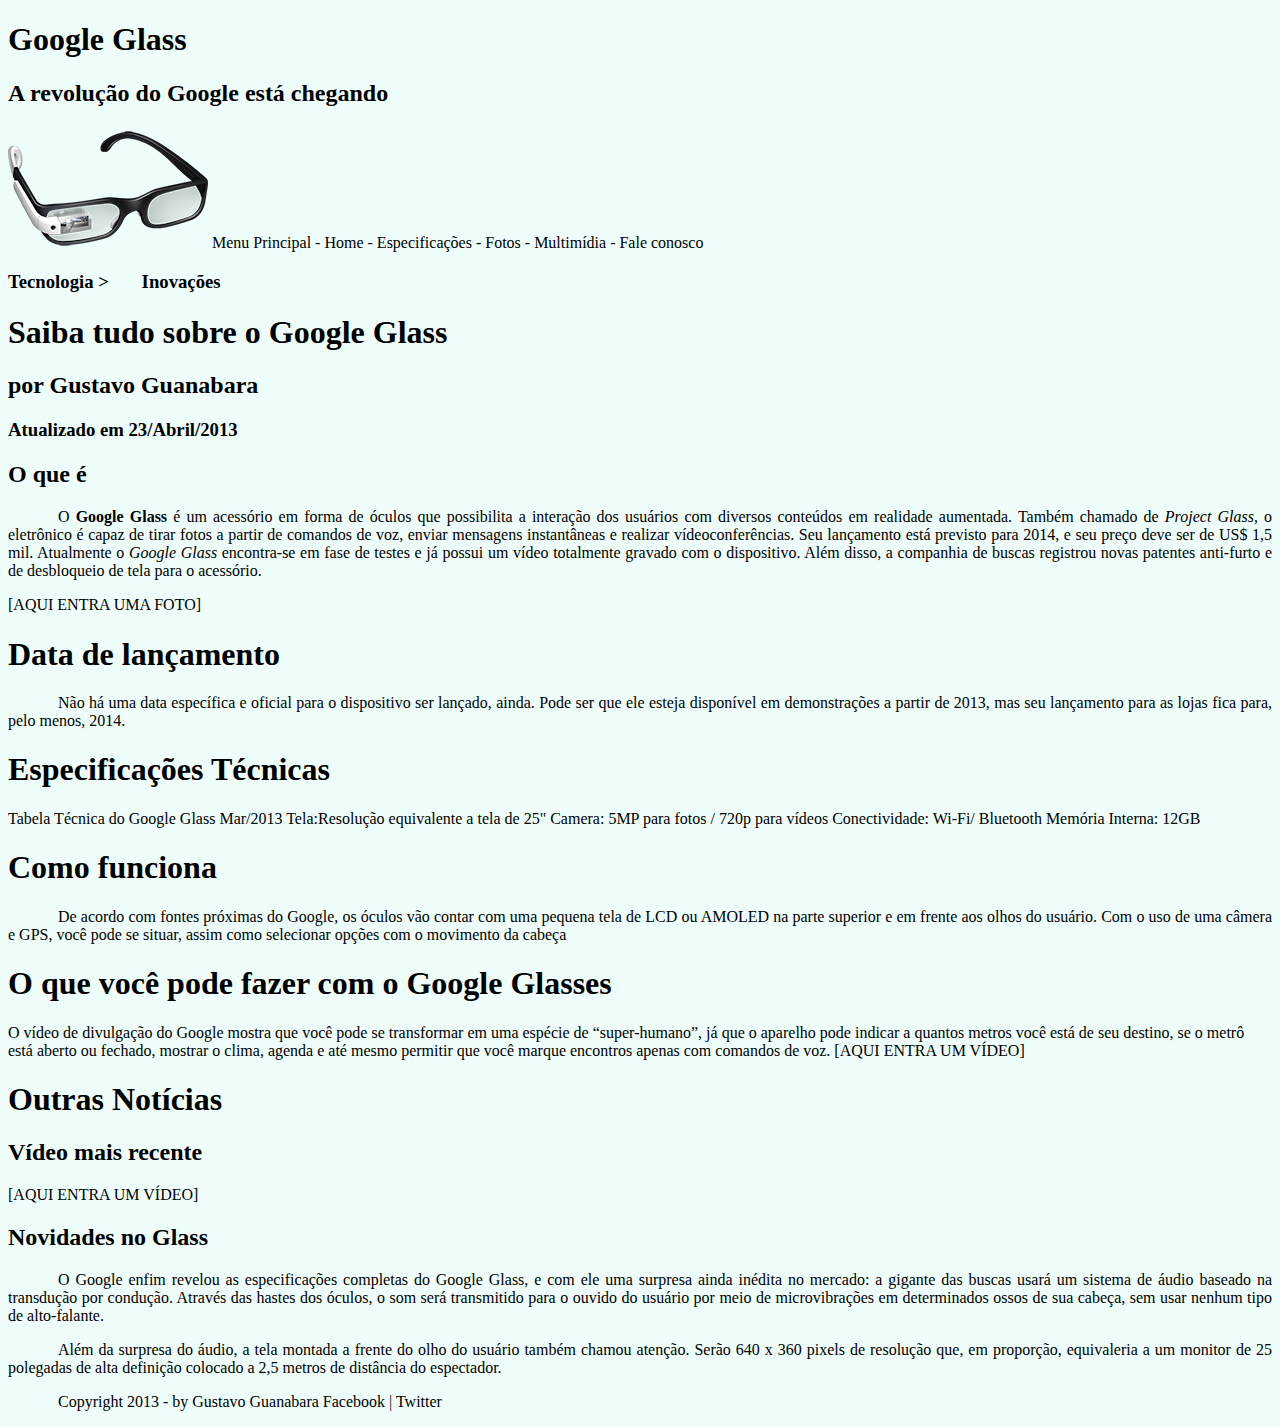
==== index.html @ 818b0354 "Salvando pela primeira vez os arquivos do projeto" ====
<!DOCTYPE html>
<html lang="pt-br">
 <head>
	<meta charset="UTF-8"/>
	<title>Tudo sobre Google Glass</title>
	<style>
		body {
		
		background-color: hsla(165, 81%, 93%, 0.5);
		color: rgba(0, 0, 0, 1);
		
		}
		p{
			text-align: justify;
			text-indent: 50px;		
		}
		
	</style>
 
 </head> 
 <body>
 <div id="interface">
	
	<header id="cabecalho">
	<hgroup> 
	<h1>Google Glass</h1>
	<h2>A revolução do Google está chegando</h2>
	</hgrup>
	
<img src="imagens/glass-oculos-preto-peq.png">

Menu Principal
- Home
- Especificações
- Fotos
- Multimídia
- Fale conosco
	
	</header>
<hgroup>	
<h3>Tecnologia > &nbsp;&nbsp;&nbsp;&nbsp;&nbsp;&nbsp;Inovações</h3>
<h1>Saiba tudo sobre o Google Glass</h1>
<h2>por Gustavo Guanabara</h2>
<h3>Atualizado em 23/Abril/2013</h3>
</hgroup>


<h2>O que é</h2>
<p>O <span style="font-weight:900;">Google Glass</span> é um acessório em forma de óculos que possibilita a interação dos usuários com diversos conteúdos em realidade aumentada. Também chamado de <i>Project Glass</i>, o eletrônico é capaz de tirar fotos a partir de comandos de voz, enviar mensagens instantâneas e realizar vídeoconferências. Seu lançamento está previsto para 2014, e seu preço deve ser de US$ 1,5 mil. Atualmente o <em>Google Glass</em> encontra-se em fase de testes e já possui um vídeo totalmente gravado com o dispositivo. Além disso, a companhia de buscas registrou novas patentes anti-furto e de desbloqueio de tela para o acessório.</p>

[AQUI ENTRA UMA FOTO]

<h1>Data de lançamento</h1>
<p>Não há uma data específica e oficial para o dispositivo ser lançado, ainda. Pode ser que ele esteja disponível em demonstrações a partir de 2013, mas seu lançamento para as lojas fica para, pelo menos, 2014.</p>

<h1>Especificações Técnicas</h1>
Tabela Técnica do Google Glass Mar/2013

Tela:Resolução equivalente a tela de 25"
Camera: 5MP para fotos / 720p para vídeos
Conectividade: Wi-Fi/ Bluetooth
Memória Interna: 12GB

<h1>Como funciona</h1>
<p>De acordo com fontes próximas do Google, os óculos vão contar com uma pequena tela de LCD ou AMOLED na parte superior e em frente aos olhos do usuário. Com o uso de uma câmera e GPS, você pode se situar, assim como selecionar opções com o movimento da cabeça</p>

<h1>O que você pode fazer com o Google Glasses</h1>
O vídeo de divulgação do Google mostra que você pode se transformar em uma espécie de “super-humano”, já que o aparelho pode indicar a quantos metros você está de seu destino, se o metrô está aberto ou fechado, mostrar o clima, agenda e até mesmo permitir que você marque encontros apenas com comandos de voz.

[AQUI ENTRA UM VÍDEO]

<h1>Outras Notícias</h1>
<h2>Vídeo mais recente</h2>

[AQUI ENTRA UM VÍDEO]

<h2>Novidades no Glass</h2>
<p>O Google enfim revelou as especificações completas do Google Glass, e com ele uma surpresa ainda inédita no mercado: a gigante das buscas usará um sistema de áudio baseado na transdução por condução. Através das hastes dos óculos, o som será transmitido para o ouvido do usuário por meio de microvibrações em determinados ossos de sua cabeça, sem usar nenhum tipo de alto-falante.</p>

<p>Além da surpresa do áudio, a tela montada a frente do olho do usuário também chamou atenção. Serão 640 x 360 pixels de resolução que, em proporção, equivaleria a um monitor de 25 polegadas de alta definição colocado a 2,5 metros de distância do espectador.</p>

<p>Copyright 2013 - by Gustavo Guanabara
Facebook | Twitter</p>
</div>
</body>
</html>
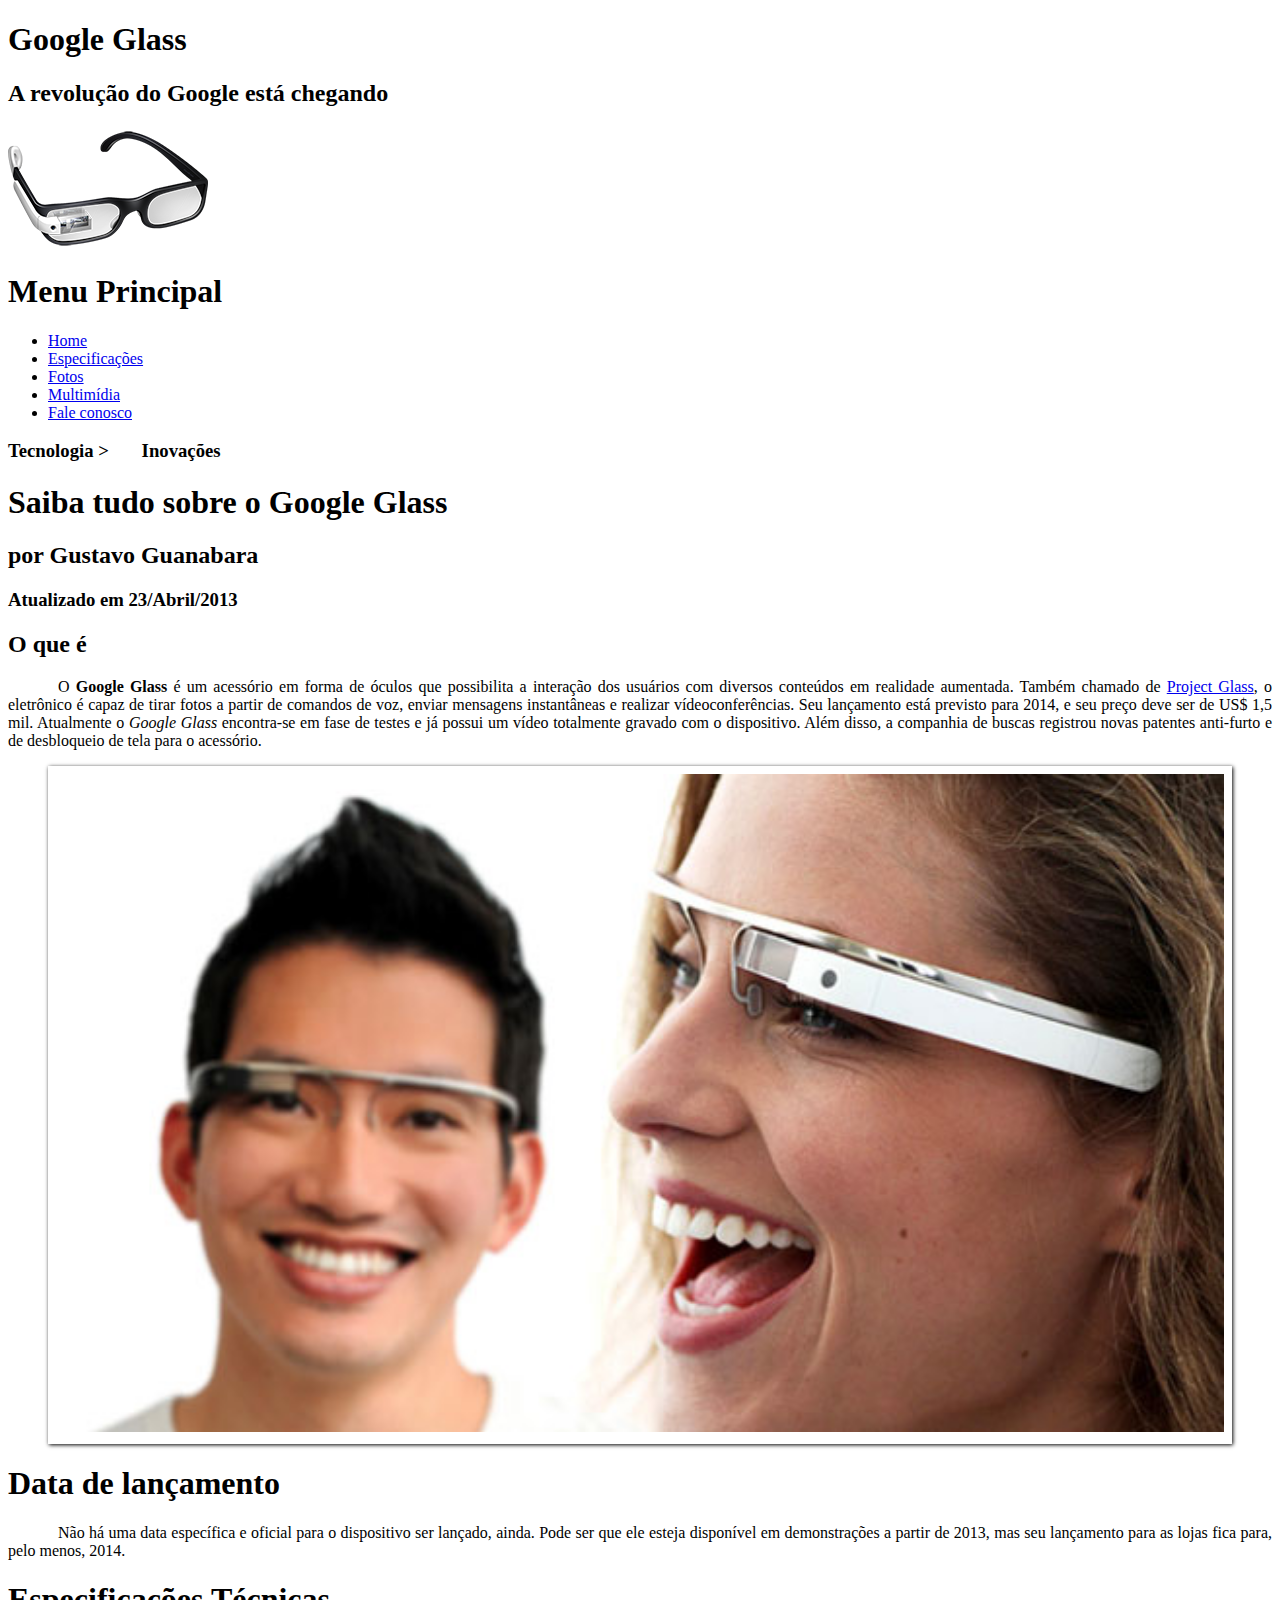
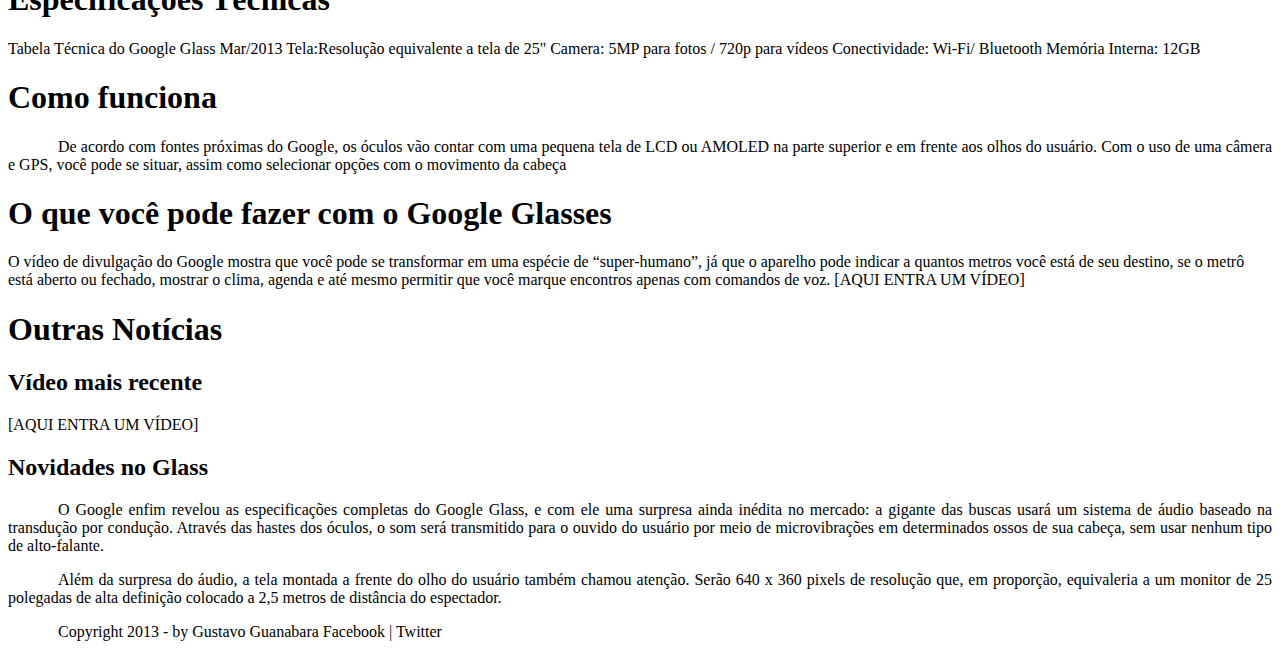
==== commit e3a79f64: "Aula 04-05-2020" ====
--- a/index.html
+++ b/index.html
@@ -3,19 +3,7 @@
  <head>
 	<meta charset="UTF-8"/>
 	<title>Tudo sobre Google Glass</title>
-	<style>
-		body {
-		
-		background-color: hsla(165, 81%, 93%, 0.5);
-		color: rgba(0, 0, 0, 1);
-		
-		}
-		p{
-			text-align: justify;
-			text-indent: 50px;		
-		}
-		
-	</style>
+	<link rel= "stylesheet" type="text/css" href="css/estilo.css"/>
  
  </head> 
  <body>
@@ -29,13 +17,17 @@
 	
 <img src="imagens/glass-oculos-preto-peq.png">
 
-Menu Principal
-- Home
-- Especificações
-- Fotos
-- Multimídia
-- Fale conosco
-	
+<nav>
+
+	<h1>Menu Principal</h1>
+	<ul type= "disc">
+		<li><a href="index.html">Home</a></li>
+		<li><a href="specs.html">Especificações</a></li>
+		<li><a href="fotos.html">Fotos</a></li>
+		<li><a href="multimidia.html">Multimídia</a></li>
+		<li><a href="fale-conosco.html">Fale conosco</a></li>
+	</ul>
+</nav>	
 	</header>
 <hgroup>	
 <h3>Tecnologia > &nbsp;&nbsp;&nbsp;&nbsp;&nbsp;&nbsp;Inovações</h3>
@@ -46,9 +38,16 @@
 
 
 <h2>O que é</h2>
-<p>O <span style="font-weight:900;">Google Glass</span> é um acessório em forma de óculos que possibilita a interação dos usuários com diversos conteúdos em realidade aumentada. Também chamado de <i>Project Glass</i>, o eletrônico é capaz de tirar fotos a partir de comandos de voz, enviar mensagens instantâneas e realizar vídeoconferências. Seu lançamento está previsto para 2014, e seu preço deve ser de US$ 1,5 mil. Atualmente o <em>Google Glass</em> encontra-se em fase de testes e já possui um vídeo totalmente gravado com o dispositivo. Além disso, a companhia de buscas registrou novas patentes anti-furto e de desbloqueio de tela para o acessório.</p>
+<p>O <span style="font-weight:900;">Google Glass</span> é um acessório em forma de óculos que possibilita a interação dos usuários com diversos conteúdos em realidade aumentada. Também chamado de <a href="https://www.google.com/glass/start/" target="_blank">Project Glass</a>, o eletrônico é capaz de tirar fotos a partir de comandos de voz, enviar mensagens instantâneas e realizar vídeoconferências. Seu lançamento está previsto para 2014, e seu preço deve ser de US$ 1,5 mil. Atualmente o <em>Google Glass</em> encontra-se em fase de testes e já possui um vídeo totalmente gravado com o dispositivo. Além disso, a companhia de buscas registrou novas patentes anti-furto e de desbloqueio de tela para o acessório.</p>
 
-[AQUI ENTRA UMA FOTO]
+<figure class="foto-legenda">
+	<img src="imagens/glass-quadro-homem-mulher.jpg"/>
+	<figcaption>
+		<h1>Google Glass</h1>
+		<p>Uma nova maneira de ver o mundo.</p>
+	</figcaption>
+</figure>
+
 
 <h1>Data de lançamento</h1>
 <p>Não há uma data específica e oficial para o dispositivo ser lançado, ainda. Pode ser que ele esteja disponível em demonstrações a partir de 2013, mas seu lançamento para as lojas fica para, pelo menos, 2014.</p>
--- a/css/estilo.css
+++ b/css/estilo.css
@@ -0,0 +1,37 @@
+@charset "UTF-8";
+
+body {		
+	background-color: white;
+	color: rgba(0, 0, 0, 1);
+}
+p{
+	text-align: justify;
+	text-indent: 50px;		
+}
+/* Formatação de imagens com legendas */
+
+figure.foto-legenda {
+	position: relative;
+	border: 8px solid white;
+	box-shadow: 1px 1px 4px black;
+}
+figure.foto-legenda img {
+	width: 100%;
+	height: 100%;
+}
+figure.foto-legenda figcaption {
+	opacity:0;
+	position: absolute;
+	top:0px;
+	background-color: rgba(0,0,0,.4);
+	color: white;
+	width: 100%;
+	height: 100%;
+	padding: 10px;
+	box-sizing: border-box;
+	transition: opacity 1s;
+		
+}
+figure.foto-legenda:hover figcaption {
+	opacity:1;
+}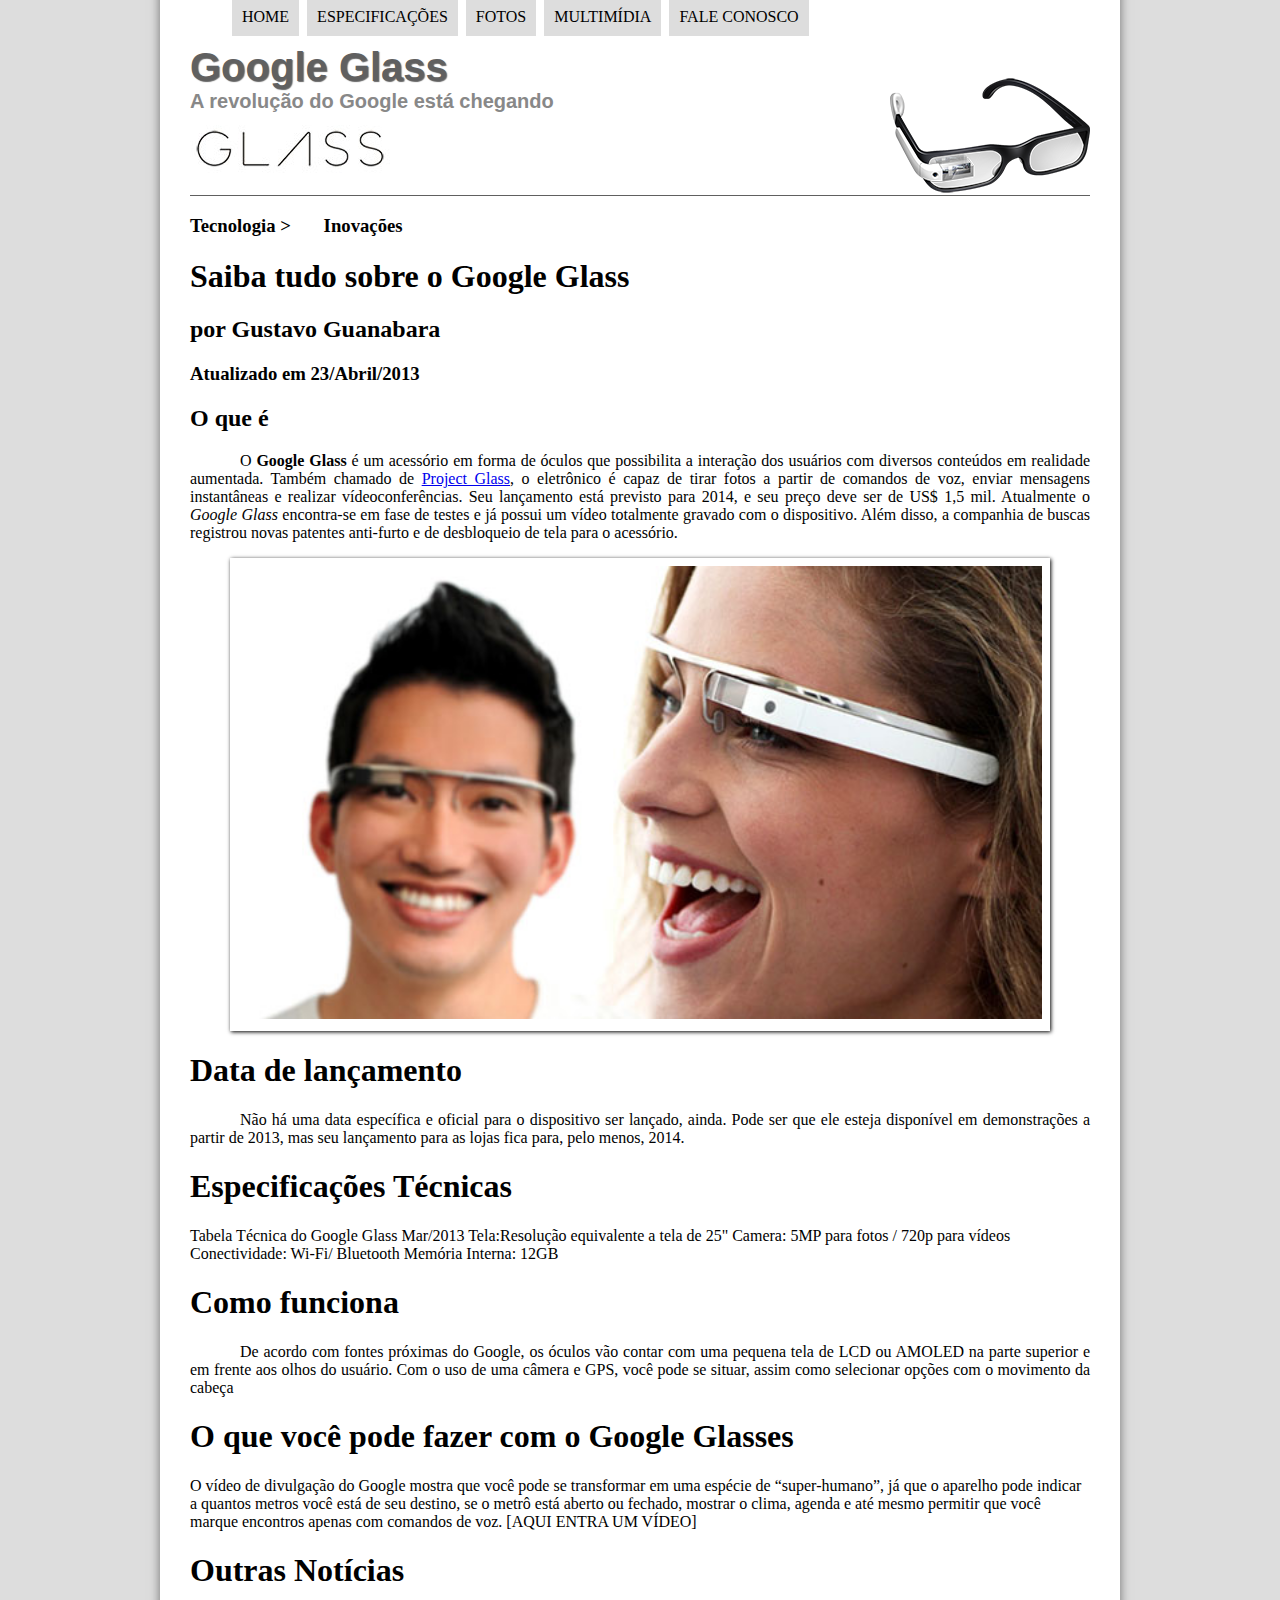
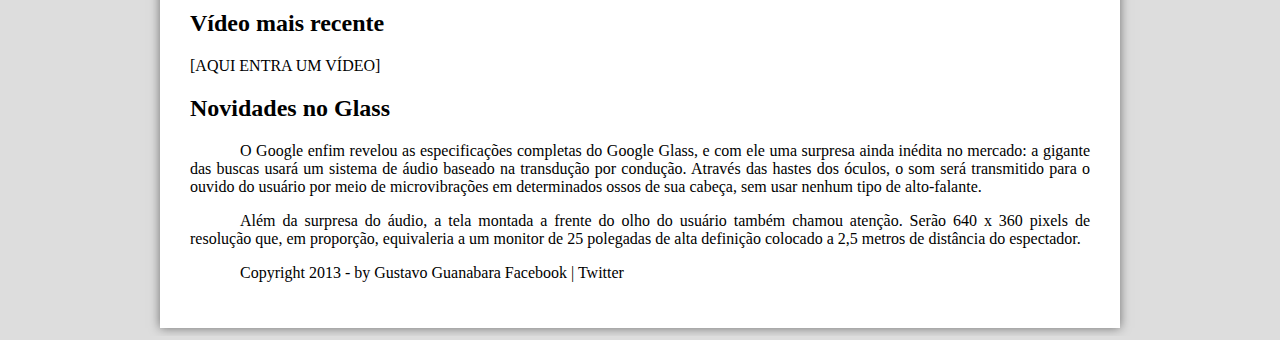
==== commit 2483036b: "Aula dia 05-05-2020" ====
--- a/index.html
+++ b/index.html
@@ -3,8 +3,7 @@
  <head>
 	<meta charset="UTF-8"/>
 	<title>Tudo sobre Google Glass</title>
-	<link rel= "stylesheet" type="text/css" href="css/estilo.css"/>
- 
+	<link rel="stylesheet" href="css/estilo.css"/> 
  </head> 
  <body>
  <div id="interface">
@@ -15,10 +14,8 @@
 	<h2>A revolução do Google está chegando</h2>
 	</hgrup>
 	
-<img src="imagens/glass-oculos-preto-peq.png">
-
-<nav>
-
+<img id="icone" src="imagens/glass-oculos-preto-peq.png"/>
+<nav id= "menu">
 	<h1>Menu Principal</h1>
 	<ul type= "disc">
 		<li><a href="index.html">Home</a></li>
--- a/css/estilo.css
+++ b/css/estilo.css
@@ -1,13 +1,52 @@
 @charset "UTF-8";
 
 body {		
-	background-color: white;
-	color: rgba(0, 0, 0, 1);
+	background-color: #dddddd;
+	color: rgba(0,0,0,1);
 }
+
+div#interface {
+	width: 900px;
+	background-color: #ffffff;
+	margin: -20px auto 0px auto;
+	box-shadow: 0px 0px 10px rgba(0,0,0,.5);
+	padding: 30px;
+}
+
 p{
 	text-align: justify;
 	text-indent: 50px;		
 }
+
+header#cabecalho img#icone {
+	position: relative;
+	left: 700px;
+	top: -55px;
+}
+
+header#cabecalho {
+	border-bottom: 1px #606060 solid; 
+	height: 150px;
+	background: url("../imagens/glass-logo-peq.jpg") no-repeat 0px 80px;	
+}
+
+header#cabecalho h1 {
+	font-family: Arial, sans-serif;
+	font-size: 30pt;
+	color: #606060;
+	text-shadow: 1px 1px 1px rgba(0,0,0,.6);
+	padding: 0px;
+	margin-bottom: 0px;
+}
+
+header#cabecalho h2 {
+	font-family: Arial, sans-serif;
+	color: #888888;
+	font-size: 15pt;
+	padding: 0px;
+	margin-top: 0px;
+}
+
 /* Formatação de imagens com legendas */
 
 figure.foto-legenda {
@@ -34,4 +73,44 @@
 }
 figure.foto-legenda:hover figcaption {
 	opacity:1;
+}
+
+/* Formatação do Menu */
+
+nav#menu {
+	display: block;	
+}
+
+nav#menu ul {
+	list-style: none;
+	text-transform: uppercase;
+	position: absolute;
+	top: -20px;
+	left: center;
+}
+
+nav#menu li {
+	display: inline-block;
+	background-color: #dddddd;
+	padding: 10px;
+	margin: 2px;
+	transition: background-color 1s;
+}
+
+nav#menu li:hover {
+	background-color: #606060;
+}
+
+nav#menu h1 {
+	display: none;
+}
+
+nav#menu a {
+	color: #000000;
+	text-decoration: none;
+}
+
+nav#menu a:hover {
+	color: #ffffff;
+	text-decoration: underline;
 }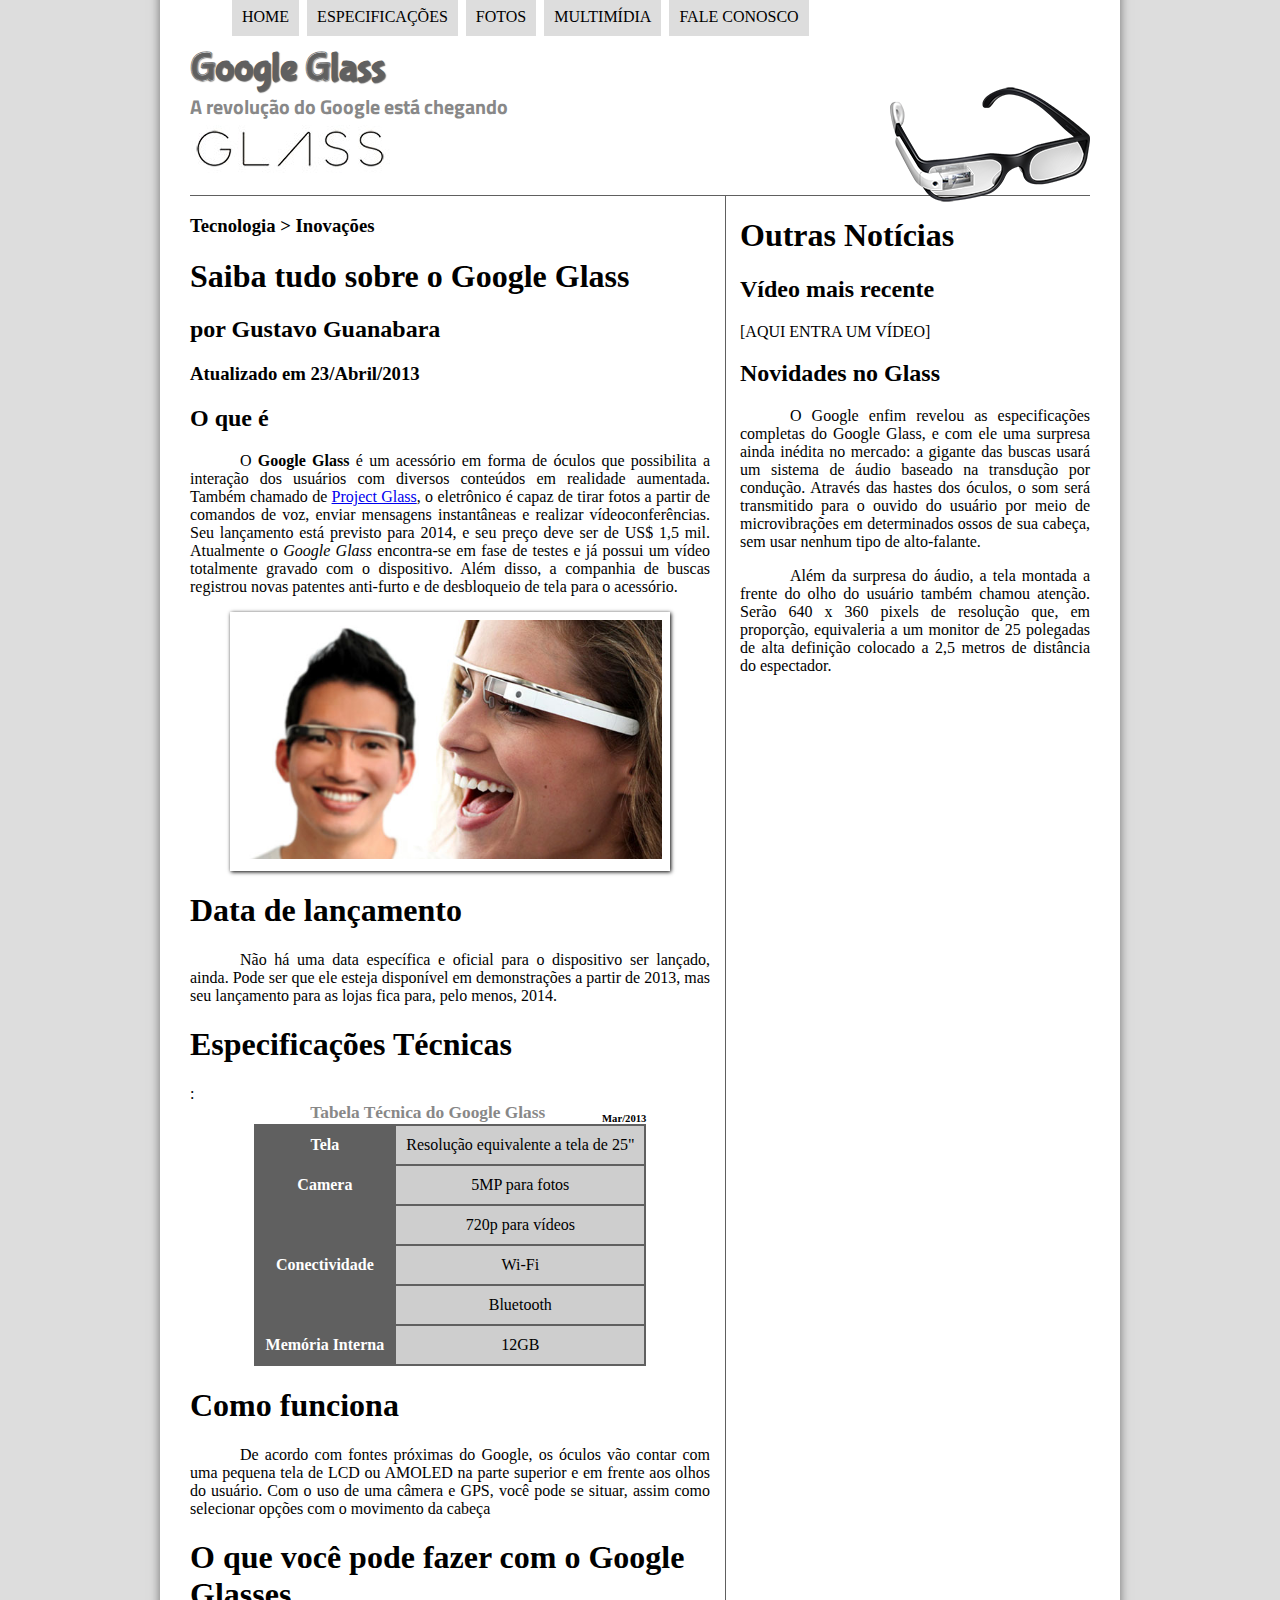
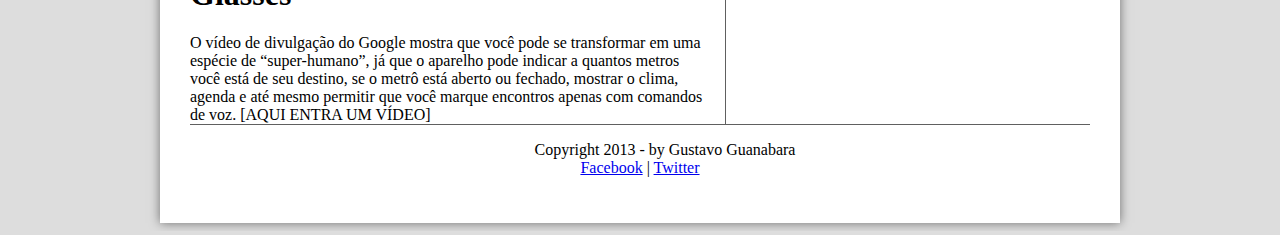
==== commit b4de1bd7: "Aula dia 06/05/2020" ====
--- a/index.html
+++ b/index.html
@@ -26,8 +26,9 @@
 	</ul>
 </nav>	
 	</header>
+<section id="corpo">
 <hgroup>	
-<h3>Tecnologia > &nbsp;&nbsp;&nbsp;&nbsp;&nbsp;&nbsp;Inovações</h3>
+<h3>Tecnologia > Inovações</h3>
 <h1>Saiba tudo sobre o Google Glass</h1>
 <h2>por Gustavo Guanabara</h2>
 <h3>Atualizado em 23/Abril/2013</h3>
@@ -50,12 +51,16 @@
 <p>Não há uma data específica e oficial para o dispositivo ser lançado, ainda. Pode ser que ele esteja disponível em demonstrações a partir de 2013, mas seu lançamento para as lojas fica para, pelo menos, 2014.</p>
 
 <h1>Especificações Técnicas</h1>
-Tabela Técnica do Google Glass Mar/2013
+<table id="tabelaspec">
+<caption>Tabela Técnica do Google Glass <span>Mar/2013</span></caption>
 
-Tela:Resolução equivalente a tela de 25"
-Camera: 5MP para fotos / 720p para vídeos
-Conectividade: Wi-Fi/ Bluetooth
-Memória Interna: 12GB
+<tr><td class="ce">Tela</td><td class="cd">Resolução equivalente a tela de 25"</td></tr>
+<tr><td rowspan="2" class="ce">Camera</td><td class="cd">5MP para fotos </td></tr>
+<tr><td class="cd">720p para vídeos</td></tr>
+<tr><td rowspan="2" class="ce">Conectividade</td> <td class="cd">Wi-Fi</td>:</tr>
+<tr><td class="cd">Bluetooth</td></tr>
+<tr><td class="ce">Memória Interna</td><td class="cd"> 12GB</td></tr>
+</table>
 
 <h1>Como funciona</h1>
 <p>De acordo com fontes próximas do Google, os óculos vão contar com uma pequena tela de LCD ou AMOLED na parte superior e em frente aos olhos do usuário. Com o uso de uma câmera e GPS, você pode se situar, assim como selecionar opções com o movimento da cabeça</p>
@@ -65,6 +70,8 @@
 
 [AQUI ENTRA UM VÍDEO]
 
+</section>
+<aside id="lateral">
 <h1>Outras Notícias</h1>
 <h2>Vídeo mais recente</h2>
 
@@ -74,9 +81,12 @@
 <p>O Google enfim revelou as especificações completas do Google Glass, e com ele uma surpresa ainda inédita no mercado: a gigante das buscas usará um sistema de áudio baseado na transdução por condução. Através das hastes dos óculos, o som será transmitido para o ouvido do usuário por meio de microvibrações em determinados ossos de sua cabeça, sem usar nenhum tipo de alto-falante.</p>
 
 <p>Além da surpresa do áudio, a tela montada a frente do olho do usuário também chamou atenção. Serão 640 x 360 pixels de resolução que, em proporção, equivaleria a um monitor de 25 polegadas de alta definição colocado a 2,5 metros de distância do espectador.</p>
-
-<p>Copyright 2013 - by Gustavo Guanabara
-Facebook | Twitter</p>
+</aside>
+<footer id="rodape">
+<p>Copyright 2013 - by Gustavo Guanabara <br/>
+<a href="http://Facebook.com/cursosemvideo" target="blank">Facebook</a> | 
+<a href= "http://Twitter.com/cursosemvideo" target="blank">Twitter</a></p>
+</footer>
 </div>
 </body>
 </html>
--- a/css/estilo.css
+++ b/css/estilo.css
@@ -1,5 +1,9 @@
 @charset "UTF-8";
-
+@import url('https://fonts.googleapis.com/css2?family=Titillium+Web&display=swap');
+@font-face {
+	font-family: 'FonteLogo';
+	src: url("../fonts/bubblegum-sans-regular.otf");
+}
 body {		
 	background-color: #dddddd;
 	color: rgba(0,0,0,1);
@@ -31,7 +35,7 @@
 }
 
 header#cabecalho h1 {
-	font-family: Arial, sans-serif;
+	font-family: 'FonteLogo', sans-serif;
 	font-size: 30pt;
 	color: #606060;
 	text-shadow: 1px 1px 1px rgba(0,0,0,.6);
@@ -40,7 +44,7 @@
 }
 
 header#cabecalho h2 {
-	font-family: Arial, sans-serif;
+	font-family: 'Titillium Web', sans-serif;
 	color: #888888;
 	font-size: 15pt;
 	padding: 0px;
@@ -113,4 +117,66 @@
 nav#menu a:hover {
 	color: #ffffff;
 	text-decoration: underline;
+}
+
+section#corpo {
+	display: block;
+	width: 520px;
+	float: left;
+	border-right: 1px solid #606060;
+	padding-right: 15px;
+}
+
+table#tabelaspec {
+	border: 1px solid #606060;
+	border-spacing: 0px;
+	margin-left: auto;
+	margin-right: auto;
+}
+
+table#tabelaspec td {
+	border: 1px solid #606060;
+	padding: 10px;
+	text-align: center;
+	vertical-align: middle;
+}
+
+table#tabelaspec td.ce {
+	color: #ffffff;
+	background-color: #606060;	
+	vertical-align: top;
+	font-weight: bold;
+}
+
+table#tabelaspec td.cd {
+	background-color: #cecece;	
+}
+
+table#tabelaspec caption {
+	color: #888888;
+	font-size: 13pt;
+	font-weight: bolder;
+}
+
+table#tabelaspec caption span {
+	display: block;
+	float: right;
+	color: #000000;
+	font-size: 8pt;
+	margin-top: 10px;
+}
+
+aside#lateral {
+	display: block;
+	width: 350px;
+	float: right;
+}	
+
+footer#rodape {
+	clear: both;
+	border-top: 1px solid #606060;
+}
+
+footer#rodape p {
+	text-align: center;
 }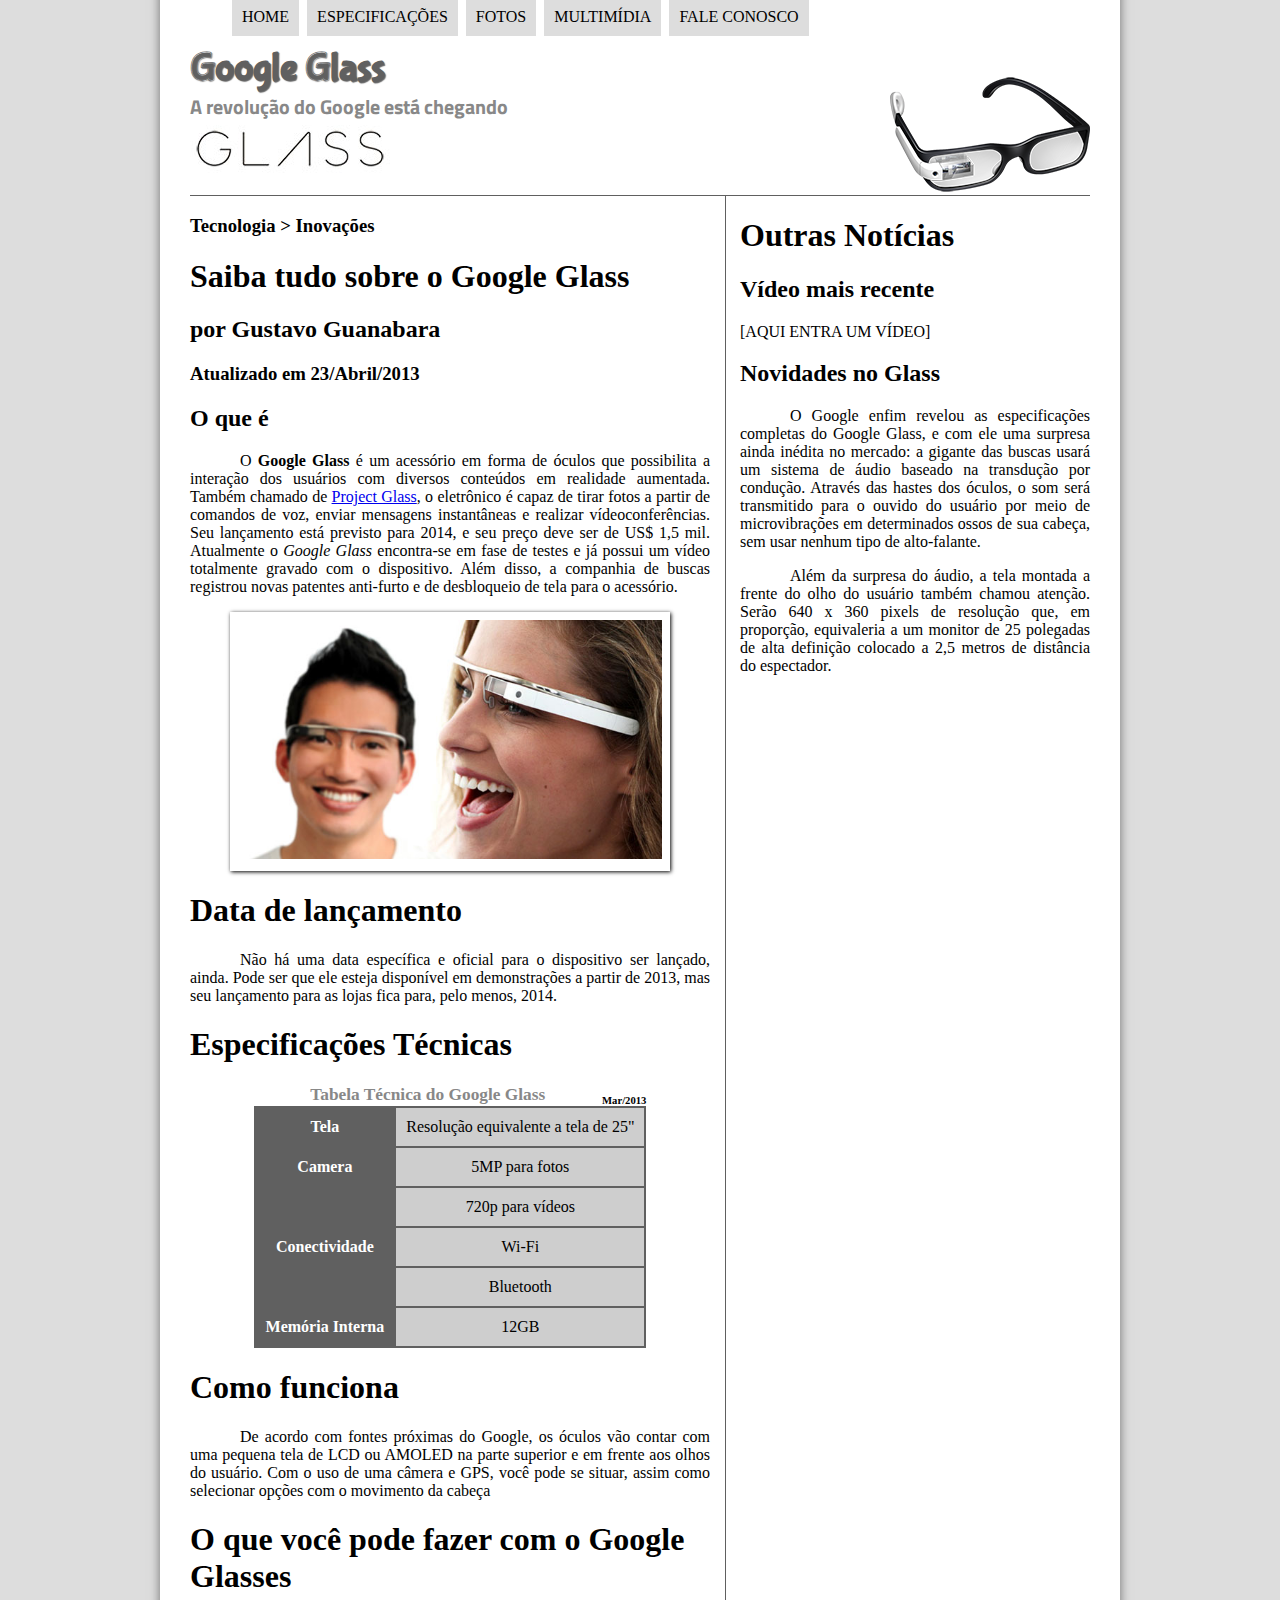
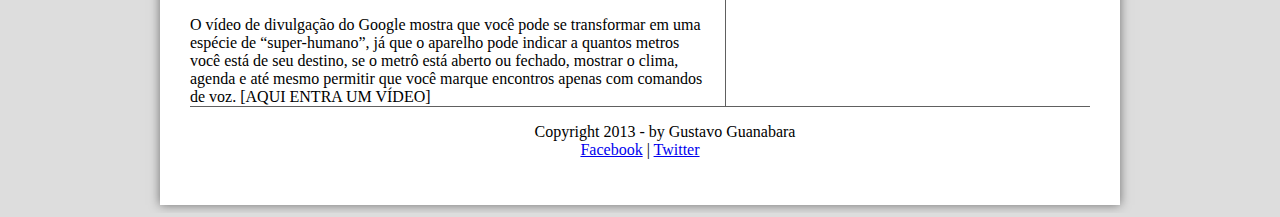
==== commit 28d5a761: "Aula dia 06-05-2020" ====
--- a/index.html
+++ b/index.html
@@ -57,7 +57,7 @@
 <tr><td class="ce">Tela</td><td class="cd">Resolução equivalente a tela de 25"</td></tr>
 <tr><td rowspan="2" class="ce">Camera</td><td class="cd">5MP para fotos </td></tr>
 <tr><td class="cd">720p para vídeos</td></tr>
-<tr><td rowspan="2" class="ce">Conectividade</td> <td class="cd">Wi-Fi</td>:</tr>
+<tr><td rowspan="2" class="ce">Conectividade</td> <td class="cd">Wi-Fi</td></tr>
 <tr><td class="cd">Bluetooth</td></tr>
 <tr><td class="ce">Memória Interna</td><td class="cd"> 12GB</td></tr>
 </table>
--- a/css/estilo.css
+++ b/css/estilo.css
@@ -25,7 +25,7 @@
 header#cabecalho img#icone {
 	position: relative;
 	left: 700px;
-	top: -55px;
+	top: -65px;
 }
 
 header#cabecalho {
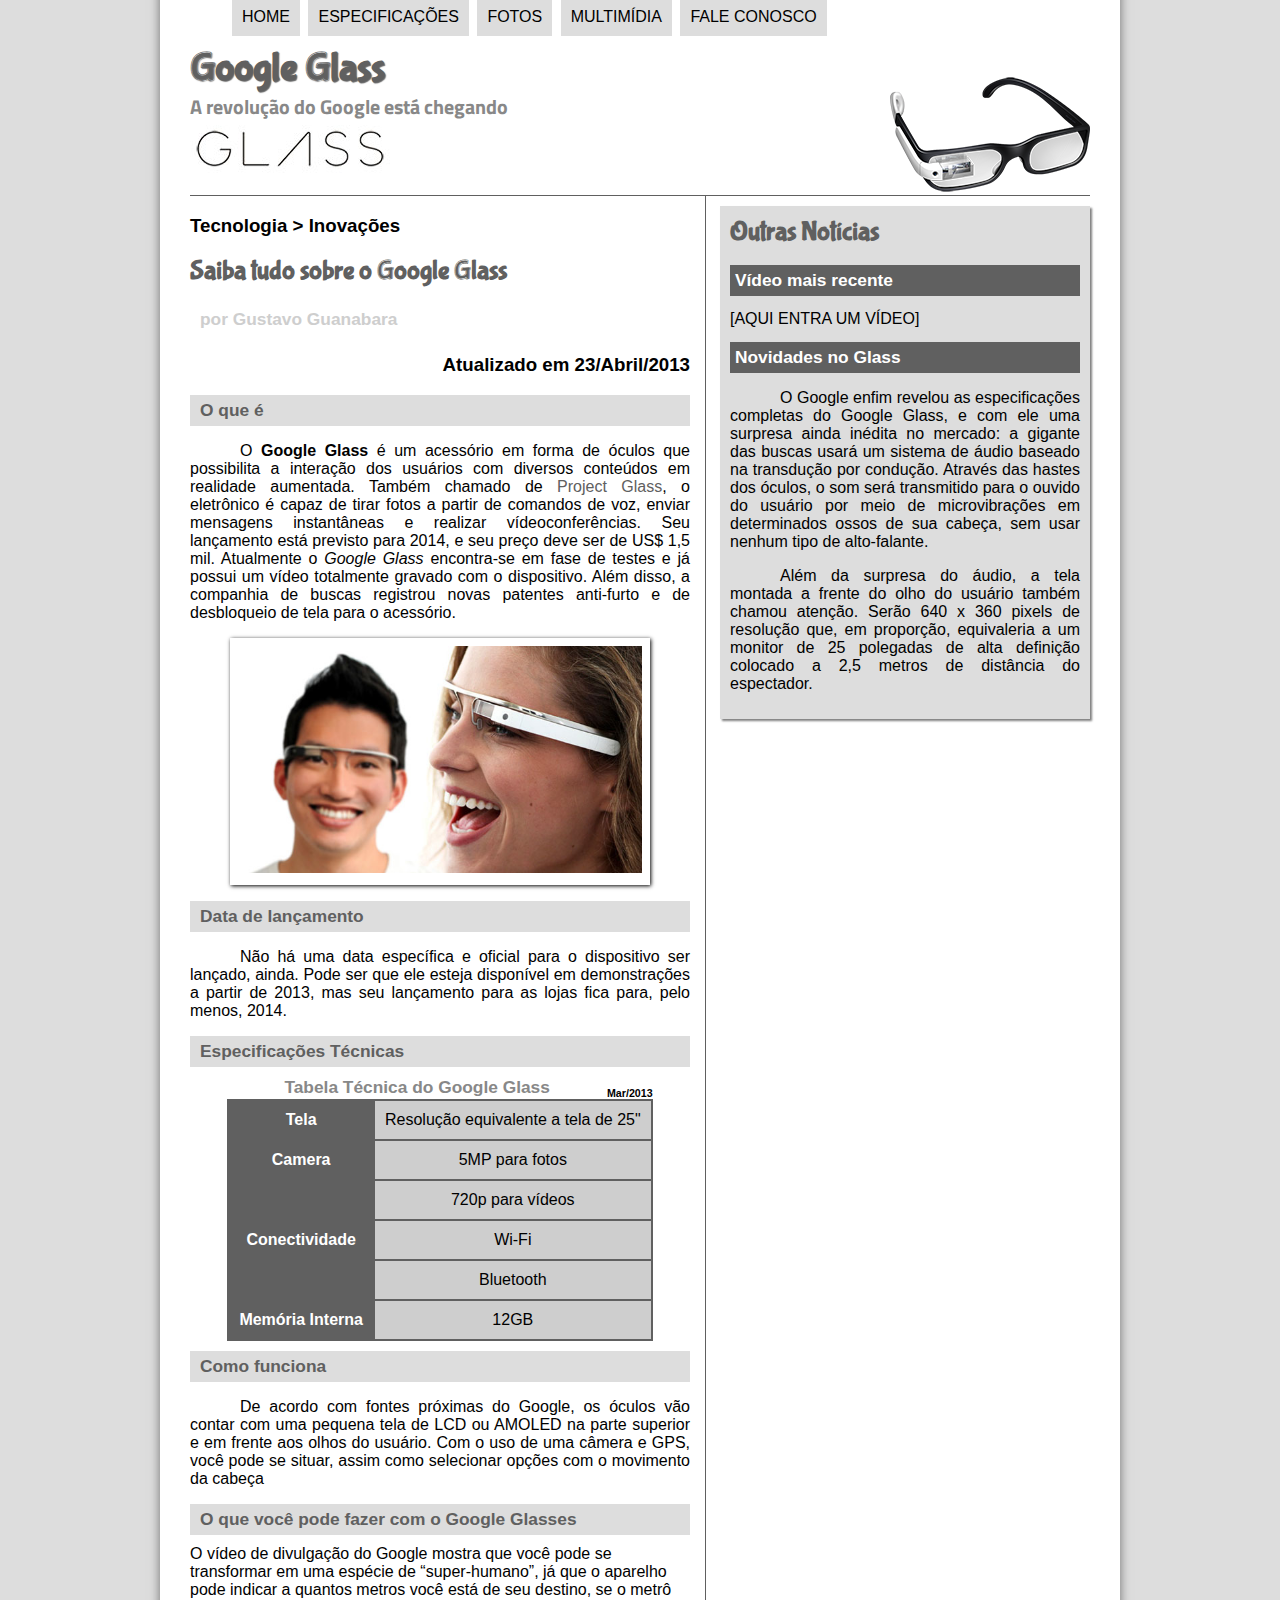
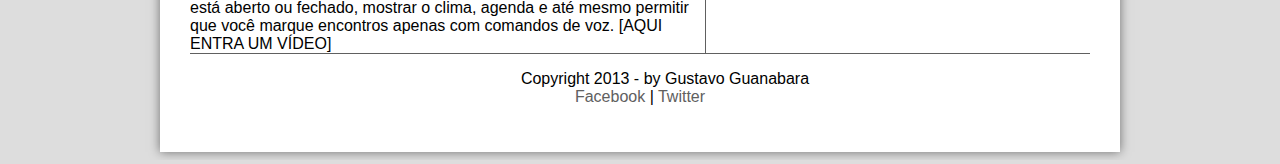
==== commit 010599cf: "Aula dia 08/05/2020" ====
--- a/index.html
+++ b/index.html
@@ -27,13 +27,16 @@
 </nav>	
 	</header>
 <section id="corpo">
+
+<article id="noticia-principal">
+	<header id="cabecalho-artigo">
 <hgroup>	
 <h3>Tecnologia > Inovações</h3>
 <h1>Saiba tudo sobre o Google Glass</h1>
 <h2>por Gustavo Guanabara</h2>
-<h3>Atualizado em 23/Abril/2013</h3>
+<h3 class="direita">Atualizado em 23/Abril/2013</h3>
 </hgroup>
-
+</header>
 
 <h2>O que é</h2>
 <p>O <span style="font-weight:900;">Google Glass</span> é um acessório em forma de óculos que possibilita a interação dos usuários com diversos conteúdos em realidade aumentada. Também chamado de <a href="https://www.google.com/glass/start/" target="_blank">Project Glass</a>, o eletrônico é capaz de tirar fotos a partir de comandos de voz, enviar mensagens instantâneas e realizar vídeoconferências. Seu lançamento está previsto para 2014, e seu preço deve ser de US$ 1,5 mil. Atualmente o <em>Google Glass</em> encontra-se em fase de testes e já possui um vídeo totalmente gravado com o dispositivo. Além disso, a companhia de buscas registrou novas patentes anti-furto e de desbloqueio de tela para o acessório.</p>
@@ -47,10 +50,10 @@
 </figure>
 
 
-<h1>Data de lançamento</h1>
+<h2>Data de lançamento</h2>
 <p>Não há uma data específica e oficial para o dispositivo ser lançado, ainda. Pode ser que ele esteja disponível em demonstrações a partir de 2013, mas seu lançamento para as lojas fica para, pelo menos, 2014.</p>
 
-<h1>Especificações Técnicas</h1>
+<h2>Especificações Técnicas</h2>
 <table id="tabelaspec">
 <caption>Tabela Técnica do Google Glass <span>Mar/2013</span></caption>
 
@@ -62,14 +65,14 @@
 <tr><td class="ce">Memória Interna</td><td class="cd"> 12GB</td></tr>
 </table>
 
-<h1>Como funciona</h1>
+<h2>Como funciona</h2>
 <p>De acordo com fontes próximas do Google, os óculos vão contar com uma pequena tela de LCD ou AMOLED na parte superior e em frente aos olhos do usuário. Com o uso de uma câmera e GPS, você pode se situar, assim como selecionar opções com o movimento da cabeça</p>
 
-<h1>O que você pode fazer com o Google Glasses</h1>
+<h2>O que você pode fazer com o Google Glasses</h2>
 O vídeo de divulgação do Google mostra que você pode se transformar em uma espécie de “super-humano”, já que o aparelho pode indicar a quantos metros você está de seu destino, se o metrô está aberto ou fechado, mostrar o clima, agenda e até mesmo permitir que você marque encontros apenas com comandos de voz.
 
 [AQUI ENTRA UM VÍDEO]
-
+</article>
 </section>
 <aside id="lateral">
 <h1>Outras Notícias</h1>
--- a/css/estilo.css
+++ b/css/estilo.css
@@ -5,6 +5,7 @@
 	src: url("../fonts/bubblegum-sans-regular.otf");
 }
 body {		
+	font-family: Arial, sans-serif;
 	background-color: #dddddd;
 	color: rgba(0,0,0,1);
 }
@@ -20,6 +21,15 @@
 p{
 	text-align: justify;
 	text-indent: 50px;		
+}
+
+a {
+	color: #606060;
+	text-decoration: none;	
+}
+
+a:hover{
+	text-decoration: underline;
 }
 
 header#cabecalho img#icone {
@@ -121,10 +131,41 @@
 
 section#corpo {
 	display: block;
-	width: 520px;
+	width: 500px;
 	float: left;
 	border-right: 1px solid #606060;
 	padding-right: 15px;
+}
+
+article#noticia-principal h2 {
+	font-size: 13pt;
+	color: #606060;
+	background-color: #dddddd;
+	padding: 5px 0px 5px 10px;
+	margin: 10px 0px 10px 0px;
+}
+
+
+header#cabecalho-artigo h1 {
+	font-family: 'FonteLogo', sans-serif;
+	font-size: 20pt;
+	color: #606060;
+	margin-top: 0px;
+}
+
+.direita {
+	text-align: right;
+}
+
+header#cabecalho-artigo h2 {
+	font-size: 13pt;
+	color: #cecece;
+	background-color: #ffffff;
+	margin: 0px;
+}
+
+header#cabecalho-artigo h3 {
+	
 }
 
 table#tabelaspec {
@@ -170,7 +211,25 @@
 	display: block;
 	width: 350px;
 	float: right;
+	background-color: #dddddd;
+	padding: 10px;
+	margin-top: 10px;
+	box-shadow: 2px 2px 2px rgba(0,0,0,.5);
 }	
+
+aside#lateral h1 {
+	font-family: 'FonteLogo', sans-serif;
+	font-size: 20pt;
+	color: #606060;	
+	margin-top: 0px;
+}
+
+aside#lateral h2 {
+	background-color: #606060;
+	font-size: 13pt;
+	color: #ffffff;
+	padding: 5px;	
+}
 
 footer#rodape {
 	clear: both;
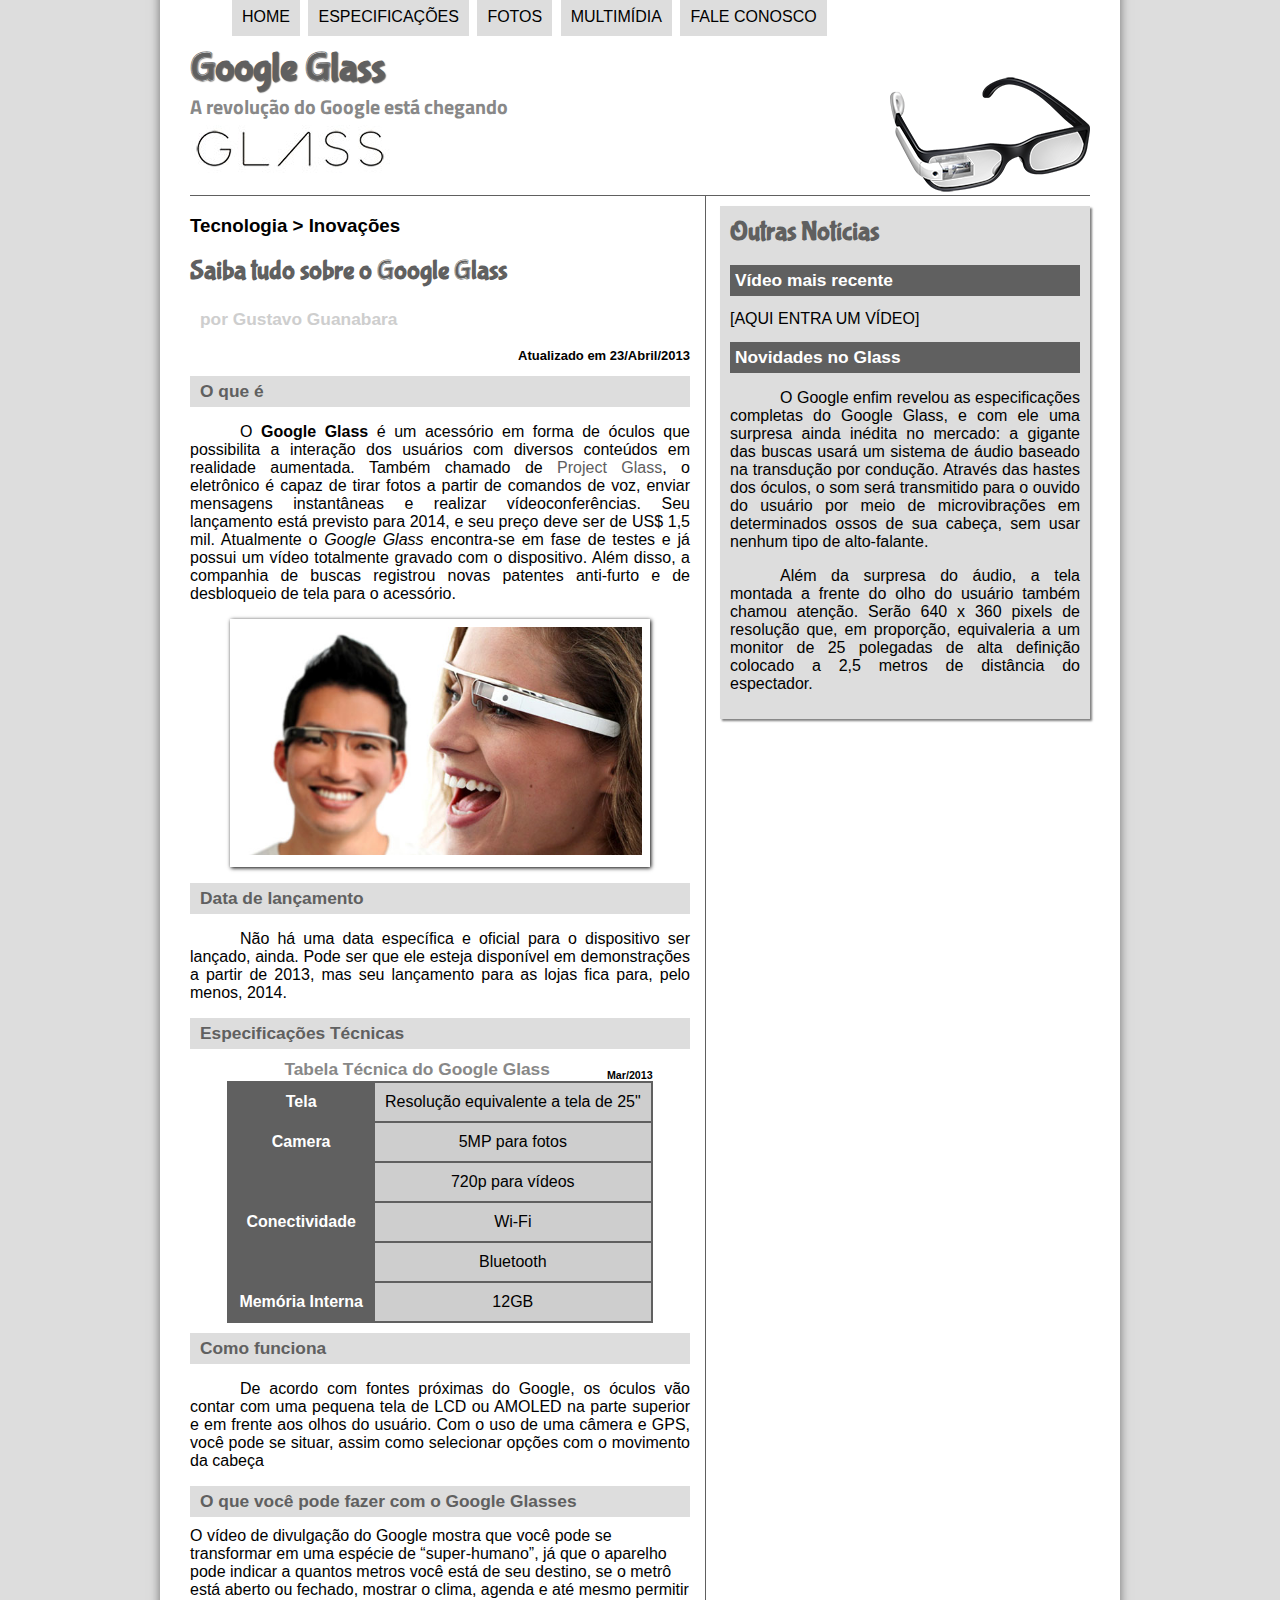
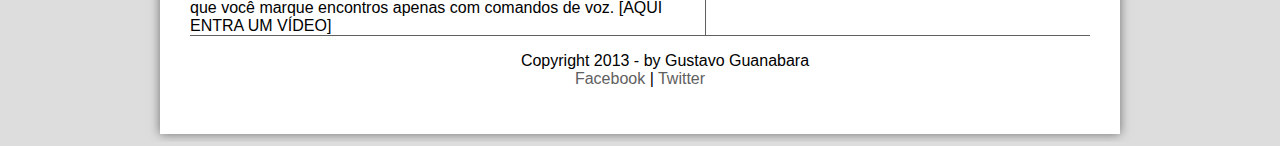
==== commit 88c0a73f: "Aula dia 11/05/2020" ====
--- a/index.html
+++ b/index.html
@@ -4,7 +4,8 @@
 	<meta charset="UTF-8"/>
 	<title>Tudo sobre Google Glass</title>
 	<link rel="stylesheet" href="css/estilo.css"/> 
- </head> 
+</head> 
+<script language="javascript" src="javascript/funcoes.js"></Script>
  <body>
  <div id="interface">
 	
@@ -18,11 +19,11 @@
 <nav id= "menu">
 	<h1>Menu Principal</h1>
 	<ul type= "disc">
-		<li><a href="index.html">Home</a></li>
-		<li><a href="specs.html">Especificações</a></li>
-		<li><a href="fotos.html">Fotos</a></li>
-		<li><a href="multimidia.html">Multimídia</a></li>
-		<li><a href="fale-conosco.html">Fale conosco</a></li>
+		<li onmouseover="mudaFoto('imagens/home.png')" onmouseout="mudaFoto('imagens/glass-oculos-preto-peq.png')"><a href="index.html">Home</a></li>
+		<li onmouseover="mudaFoto('imagens/especificacoes.png')" onmouseout="mudaFoto('imagens/glass-oculos-preto-peq.png')"><a href="specs.html">Especificações</a></li>
+		<li onmouseover="mudaFoto('imagens/fotos.png')" onmouseout="mudaFoto('imagens/glass-oculos-preto-peq.png')"><a href="fotos.html">Fotos</a></li>
+		<li onmouseover="mudaFoto('imagens/multimidia.png')" onmouseout="mudaFoto('imagens/glass-oculos-preto-peq.png')"><a href="multimidia.html">Multimídia</a></li>
+		<li onmouseover="mudaFoto('imagens/contato.png')" onmouseout="mudaFoto('imagens/glass-oculos-preto-peq.png')"><a href="fale-conosco.html">Fale conosco</a></li>
 	</ul>
 </nav>	
 	</header>
--- a/css/estilo.css
+++ b/css/estilo.css
@@ -155,6 +155,7 @@
 
 .direita {
 	text-align: right;
+	font-size: 13px;
 }
 
 header#cabecalho-artigo h2 {
